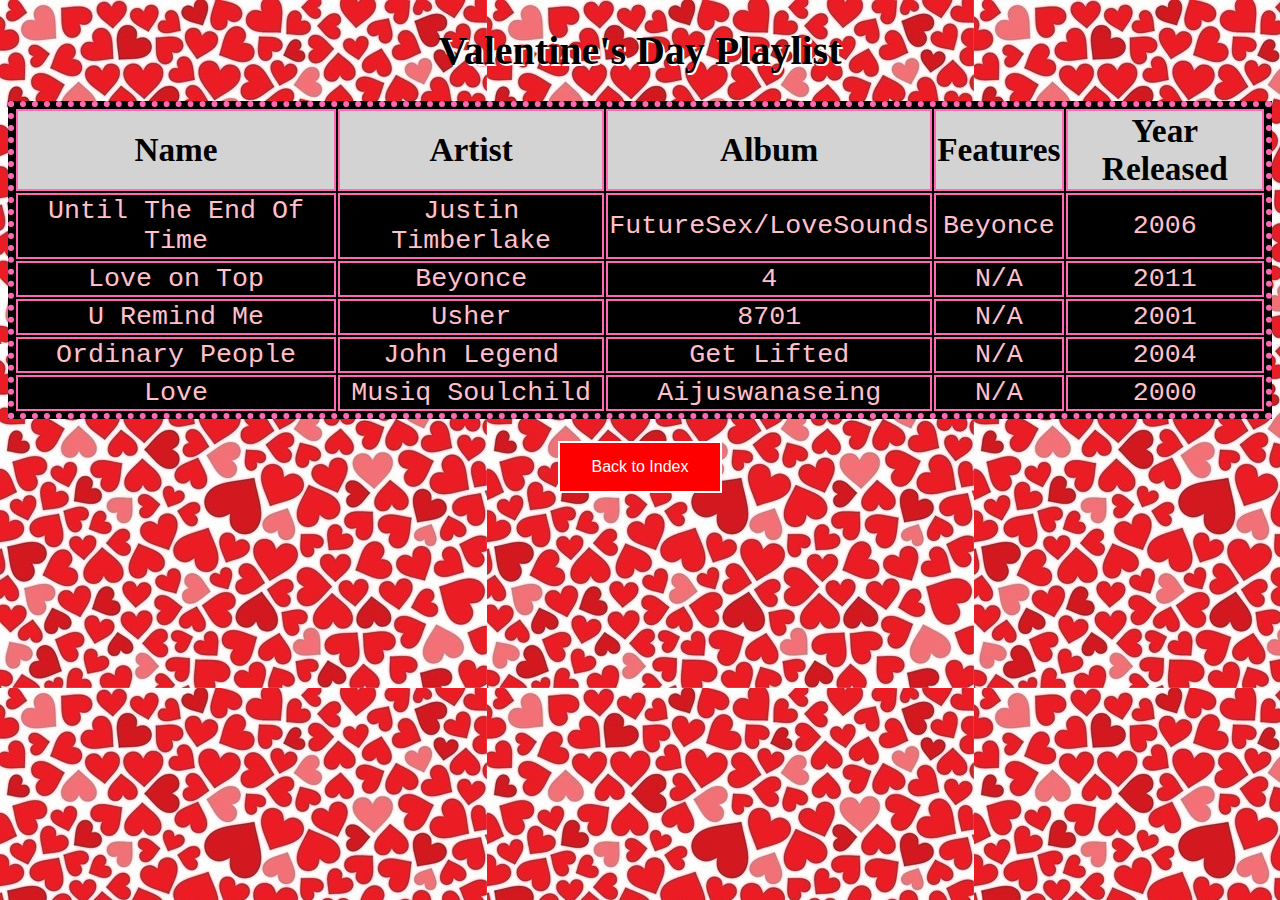
==== JS_Practice.html @ 2093b19d "Changed CSS" ====
<!DOCTYPE html>

<html lang = "en">
<head>
    <title>JS Practice</title>
    <meta charset="UTF-8" />
    <link rel="stylesheet" type="text/css" href="JS_Practice_CSS.css" />
    <script>
    var songs = [
        {
            "Name": "Until The End Of Time",
            "Artist": "Justin Timberlake",
            "Album": "FutureSex/LoveSounds",
            "Features": "Beyonce",
            "YearReleased": "2006",
        },
        {
            "Name": "Love on Top",
            "Artist": "Beyonce",
            "Album": "4",
            "Features": "N/A",
            "YearReleased": "2011",
        },
        {
            "Name": "U Remind Me",
            "Artist": "Usher",
            "Album": "8701",
            "Features": "N/A",
            "YearReleased": "2001",
        },
        {
            "Name": "Ordinary People",
            "Artist": "John Legend",
            "Album": "Get Lifted",
            "Features": "N/A",
            "YearReleased": "2004",
        },
        {
            "Name": "Love",
            "Artist": "Musiq Soulchild",
            "Album": "Aijuswanaseing",
            "Features": "N/A",
            "YearReleased": "2000",
        },
    ];
</script>
</head>
<body>
    <h1>
        Valentine's Day Playlist
    </h1>
    <table>
        <thead>
            <tr>
                <th>Name</th>
                <th>Artist</th>
                <th>Album</th>
                <th>Features</th>
                <th>Year Released</th>
            </tr>
            <tbody id="myMusic">
                
            </tbody>
        </thead>
    </table>
    <script>
     
     	var text = "";
			for (var x in songs) {
				if (songs.hasOwnProperty(x)) {
					var obj = songs[x];
					text += "<tr><td>" + obj.Name + "</td><td>" + obj.Artist + "</td><td>" +
                    obj.Album + "</td><td>" + obj.Features + "</td><td>" + obj.YearReleased + "</td></tr>";
				}
			}
        document.getElementById("myMusic").innerHTML = text;
    </script>
    </br>
    <form>
        <input type="button" onclick="window.location.href = 'index.html';" value="Back to Index" id="button" />
    </form>
</body>
</html>
---- JS_Practice_CSS.css ----
body{
    background: url(heartBackground.jpg);
    background-repeat: repeat;}
    
table{
   border: 5pt dotted hotpink;
   background-color: black;
   margin: auto;}
       
td{
   color: pink;
   background-color: black;
   border: 2pt solid hotpink;
   font-family: courier;
   font-size: 20pt;
   text-align: center;}
    
th{
   border: 2pt solid hotpink;
   font-family: impact;
   background-color: lightgray;
   font-size: 25pt}
   
h1{
	text-align: center;
   font-family: impact;
	color: black;
   text-shadow:2px 2px white;
   font-size: 30pt;
   }
form{
   text-align: center;
}
#button{
   background-color: red;
   border: 2pt solid white;
   color: white;
   padding: 15px 32px;
   text-align: center;
   text-decoration: none;
   display: inline-block;
   font-size: 16px;
   margin: 4px 2px;
   cursor: pointer;
}
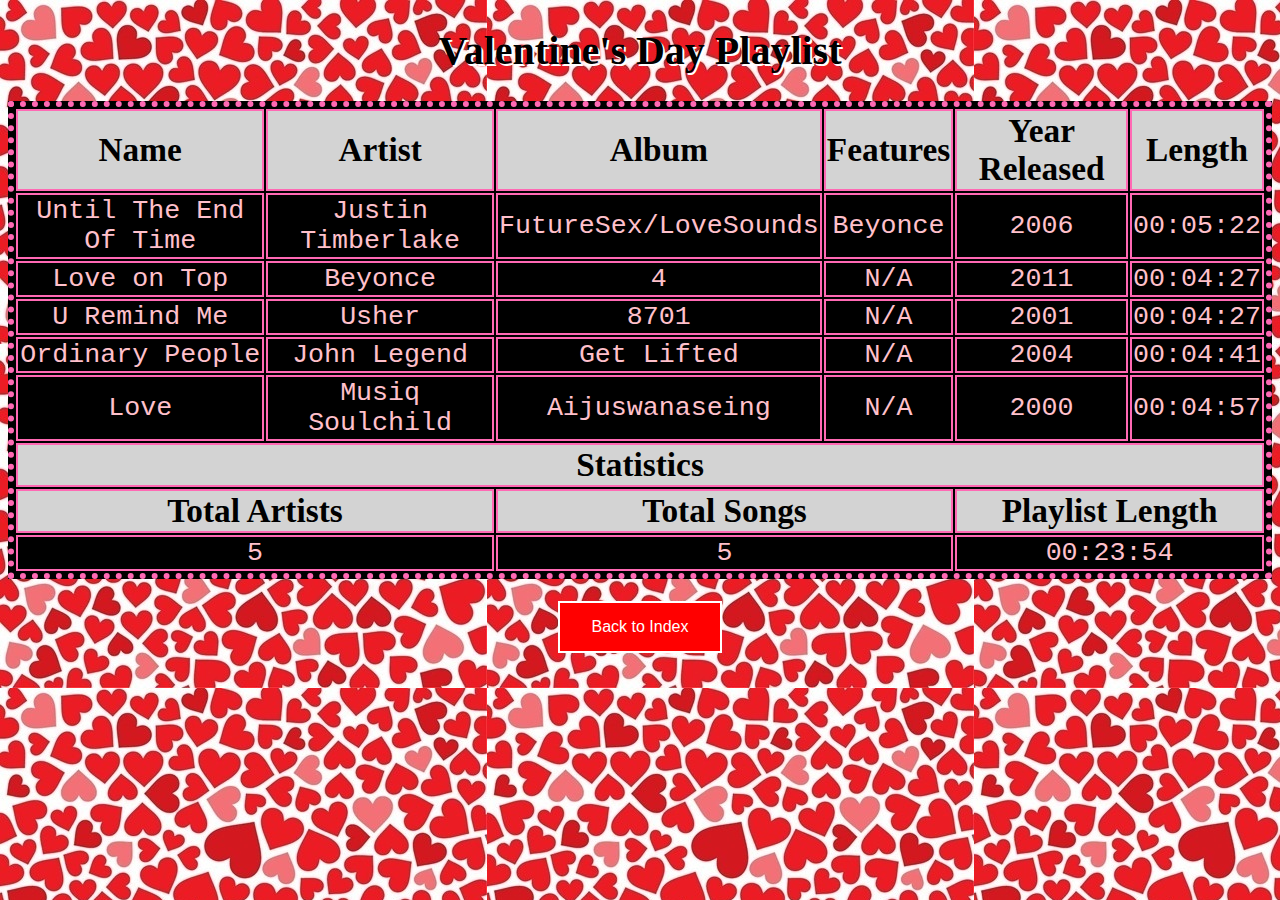
==== commit c46d4699: "Final Revisions" ====
--- a/JS_Practice.html
+++ b/JS_Practice.html
@@ -13,6 +13,7 @@
             "Album": "FutureSex/LoveSounds",
             "Features": "Beyonce",
             "YearReleased": "2006",
+            "Seconds": 322,
         },
         {
             "Name": "Love on Top",
@@ -20,6 +21,7 @@
             "Album": "4",
             "Features": "N/A",
             "YearReleased": "2011",
+            "Seconds": 267,
         },
         {
             "Name": "U Remind Me",
@@ -27,6 +29,7 @@
             "Album": "8701",
             "Features": "N/A",
             "YearReleased": "2001",
+            "Seconds": 267,
         },
         {
             "Name": "Ordinary People",
@@ -34,6 +37,7 @@
             "Album": "Get Lifted",
             "Features": "N/A",
             "YearReleased": "2004",
+            "Seconds": 281,
         },
         {
             "Name": "Love",
@@ -41,6 +45,7 @@
             "Album": "Aijuswanaseing",
             "Features": "N/A",
             "YearReleased": "2000",
+            "Seconds": 297,
         },
     ];
 </script>
@@ -57,23 +62,82 @@
                 <th>Album</th>
                 <th>Features</th>
                 <th>Year Released</th>
+                <th>Length</th>
             </tr>
-            <tbody id="myMusic">
-                
-            </tbody>
         </thead>
+        <tbody id="myMusic"></tbody>
+        <tfoot>
+                <tr>
+                    <th colspan = 6>Statistics </th>
+                </tr>
+                <tr>
+                    <th colspan = 2>Total Artists</th>
+                    <th colspan = 2>Total Songs</th>
+                    <th colspan = 2>Playlist Length</th>
+                </tr>
+                <tr id= "statistics"></tr>
+        </tfoot>
+        
+        
     </table>
     <script>
-     
+        var sum;
+        var nameArray = [];
+        var artistArray = [];
+        var timeArray = [];
+        var time; 
      	var text = "";
 			for (var x in songs) {
 				if (songs.hasOwnProperty(x)) {
-					var obj = songs[x];
+                    var obj = songs[x];
+                    secondsToTime(obj.Seconds);
 					text += "<tr><td>" + obj.Name + "</td><td>" + obj.Artist + "</td><td>" +
-                    obj.Album + "</td><td>" + obj.Features + "</td><td>" + obj.YearReleased + "</td></tr>";
+                    obj.Album + "</td><td>" + obj.Features + "</td><td>" + obj.YearReleased + "</td><td>" + time + "</td></tr>";
+                    nameArray.push(obj.Name);
+                    artistArray.push(obj.Artist);
+                    timeArray.push(obj.Seconds);
+                    sum = timeArray.reduce((x, y) => x + y);
 				}
 			}
-        document.getElementById("myMusic").innerHTML = text;
+            
+            document.getElementById("myMusic").innerHTML = text;
+            var newtext = "";
+            newtext += "<tr><td colspan = 2>" + count(artistArray) + "</td><td colspan = 2>" + count(nameArray) +
+            "</td><td colspan = 2>" + secondsToTime(sum) +  "</td></tr>";
+            
+            document.getElementById("statistics").innerHTML = newtext;
+            
+            function count(arr){
+                var count = 0;
+                var unique_array = [];
+                for(var i = 0; i < arr.length; i++){
+                    if(unique_array.indexOf(arr[i]) == -1){
+                        unique_array.push(arr[i]);
+                        count++;
+                    }
+                }
+                return count;
+            }
+            
+            
+            function secondsToTime(num) {
+                var hours   = Math.floor(num / 3600);
+                var minutes = Math.floor((num - (hours * 3600)) / 60);
+                var seconds = num - (hours * 3600) - (minutes * 60);
+                if (hours   < 10) {
+                    hours   = "0" + hours;
+                }
+                if (minutes < 10) {
+                    minutes = "0" + minutes;
+                }
+                if (seconds < 10) {
+                    seconds = "0" + seconds;
+                }
+                time = hours + ":" + minutes + ":" + seconds;
+                return time;
+            }
+        
+
     </script>
     </br>
     <form>
